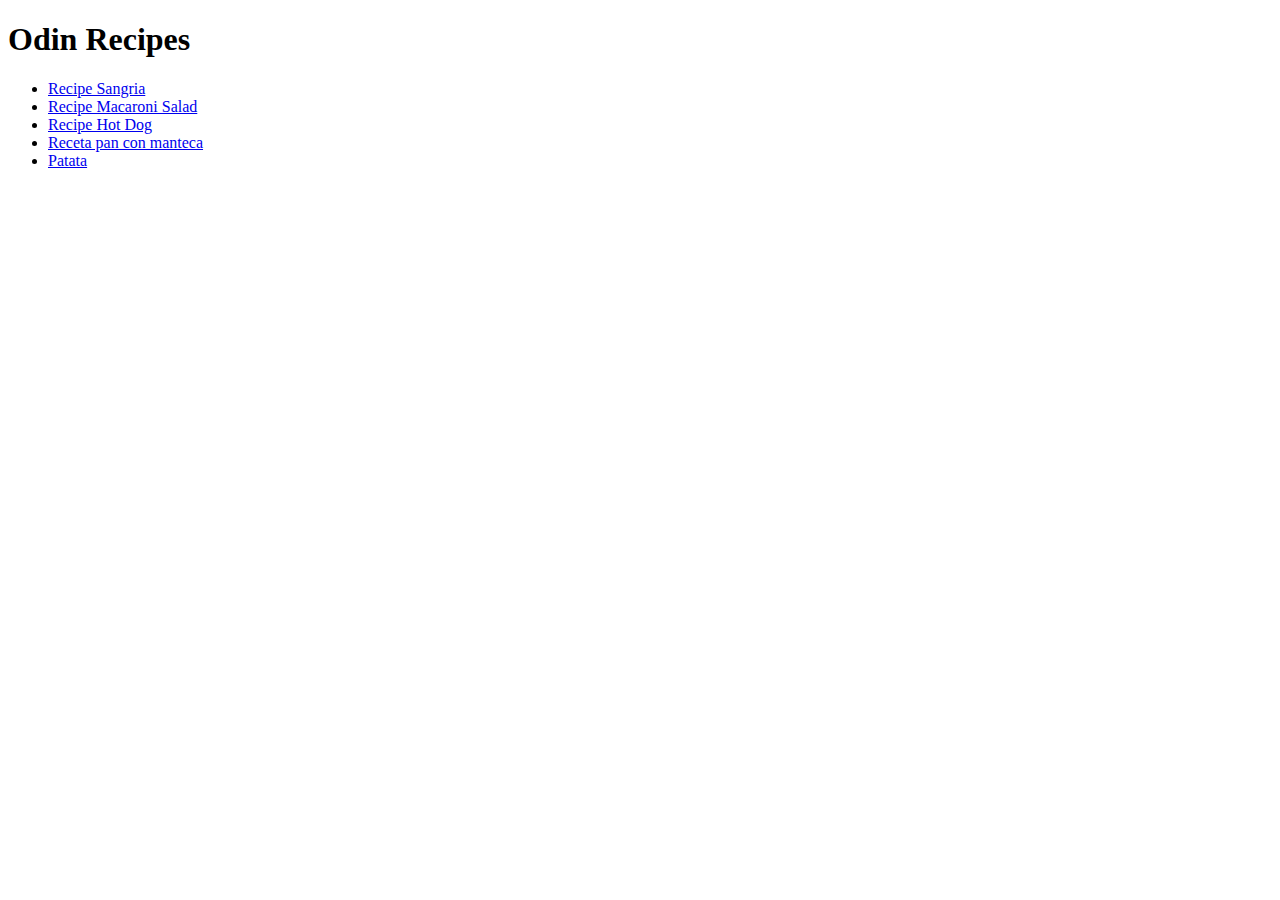
==== index.html @ 4287acad "Merge branch 'main' into Pan_con_manteca" ====
<!DOCTYPE html>
<html lang="en">
<head>
    <meta charset="UTF-8">
    <meta name="viewport" content="width=device-width, initial-scale=1.0">
    <title>Odin Recipes</title>
    <link rel="stylesheet" href="./css/styles.css">
</head>
<body>
    <div class="container">
    <h1>Odin Recipes</h1>
    <ul class="nav">
        <li><a href="./recipes/sangria.html">Recipe Sangria</a></li>
        <li><a href="./recipes/macaroni-salad.html">Recipe Macaroni Salad</a></li>
        <li><a href="./recipes/hot-dog.html">Recipe Hot Dog</a></li>
        <li><a href="./recipes/Pan_con_manteca.html">Receta pan con manteca</a></li>
        <li><a href="./recipes/tortillapatata.html">Patata</a></li>
    </ul> 
</div>  
</body>
</html>
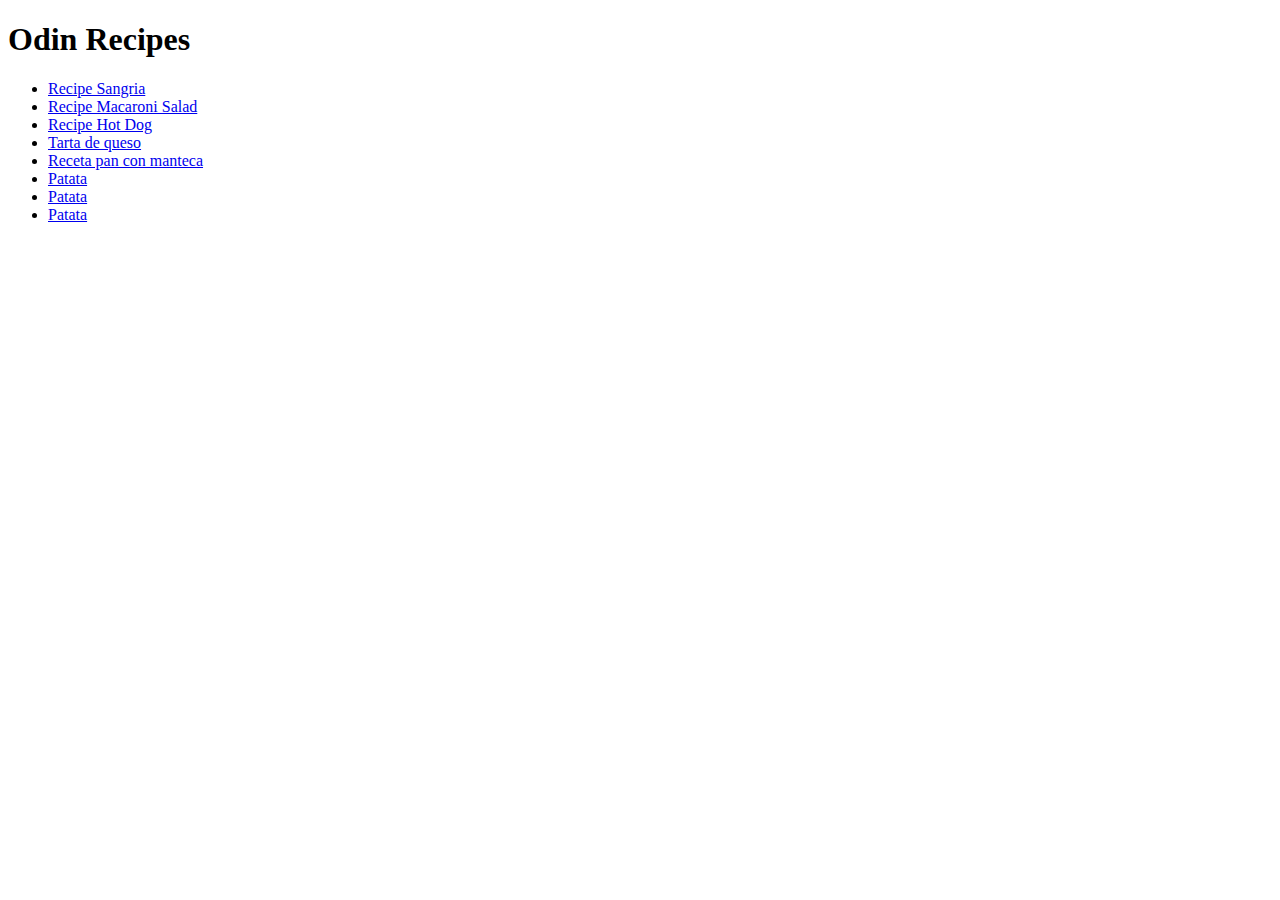
==== commit e9442e5f: "Merge branch 'main' of https://github.com/BegoRodriguez/practicar-ramas" ====
--- a/index.html
+++ b/index.html
@@ -13,8 +13,11 @@
         <li><a href="./recipes/sangria.html">Recipe Sangria</a></li>
         <li><a href="./recipes/macaroni-salad.html">Recipe Macaroni Salad</a></li>
         <li><a href="./recipes/hot-dog.html">Recipe Hot Dog</a></li>
+        <li><a href="./recipes/TartaDeQueso.html">Tarta de queso</a></li>
         <li><a href="./recipes/Pan_con_manteca.html">Receta pan con manteca</a></li>
         <li><a href="./recipes/tortillapatata.html">Patata</a></li>
+        <li><a href="./recipes/EnsaladaPollo.html">Patata</a></li>
+        <li><a href="./recipes/EnsaladaQuinoa.html">Patata</a></li>
     </ul> 
 </div>  
 </body>
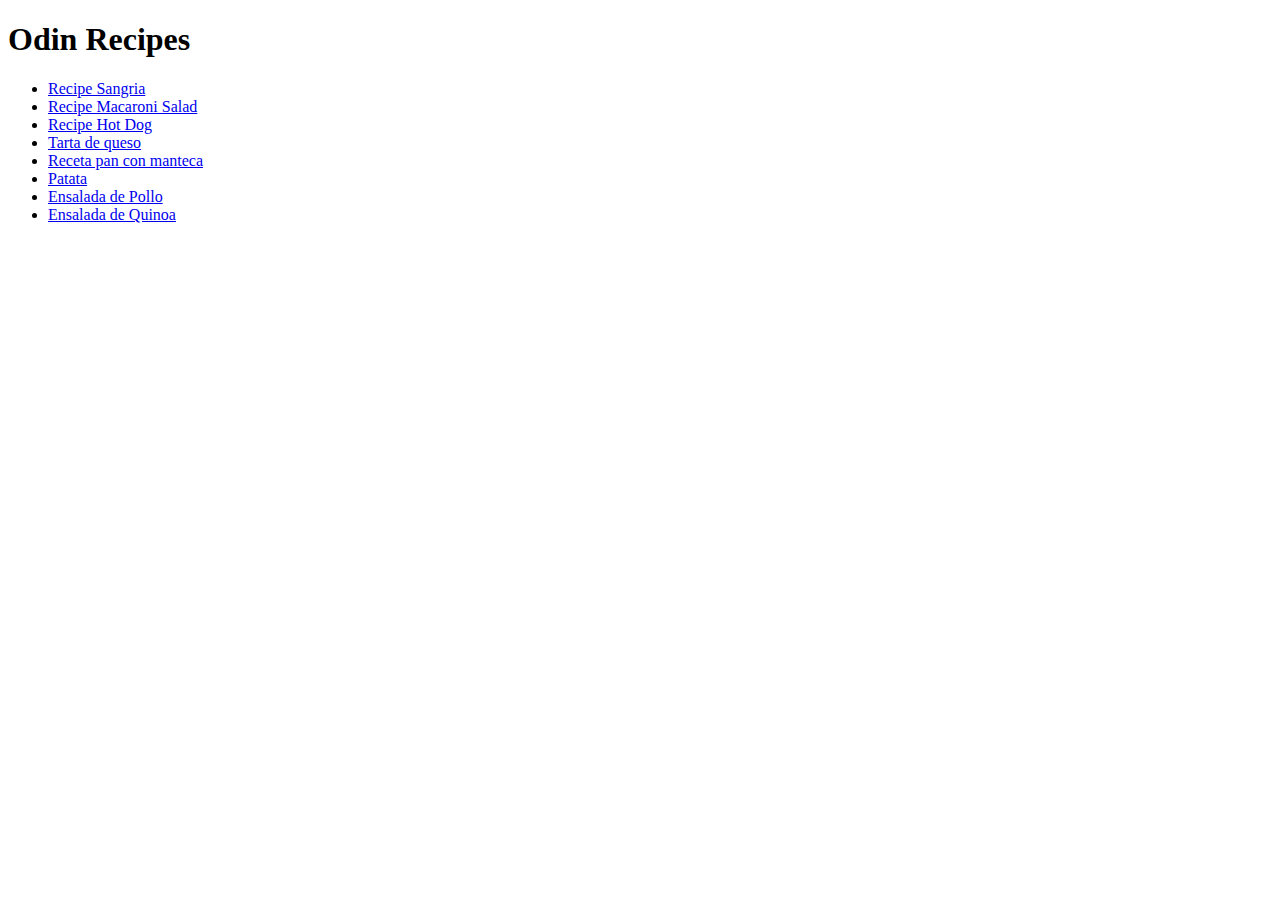
==== commit 792849cb: "Merge pull request #8 from c99av/Recetas-Cristian" ====
--- a/index.html
+++ b/index.html
@@ -16,8 +16,8 @@
         <li><a href="./recipes/TartaDeQueso.html">Tarta de queso</a></li>
         <li><a href="./recipes/Pan_con_manteca.html">Receta pan con manteca</a></li>
         <li><a href="./recipes/tortillapatata.html">Patata</a></li>
-        <li><a href="./recipes/EnsaladaPollo.html">Patata</a></li>
-        <li><a href="./recipes/EnsaladaQuinoa.html">Patata</a></li>
+        <li><a href="./recipes/EnsaladaPollo.html">Ensalada de Pollo</a></li>
+        <li><a href="./recipes/EnsaladaQuinoa.html">Ensalada de Quinoa</a></li>
     </ul> 
 </div>  
 </body>
